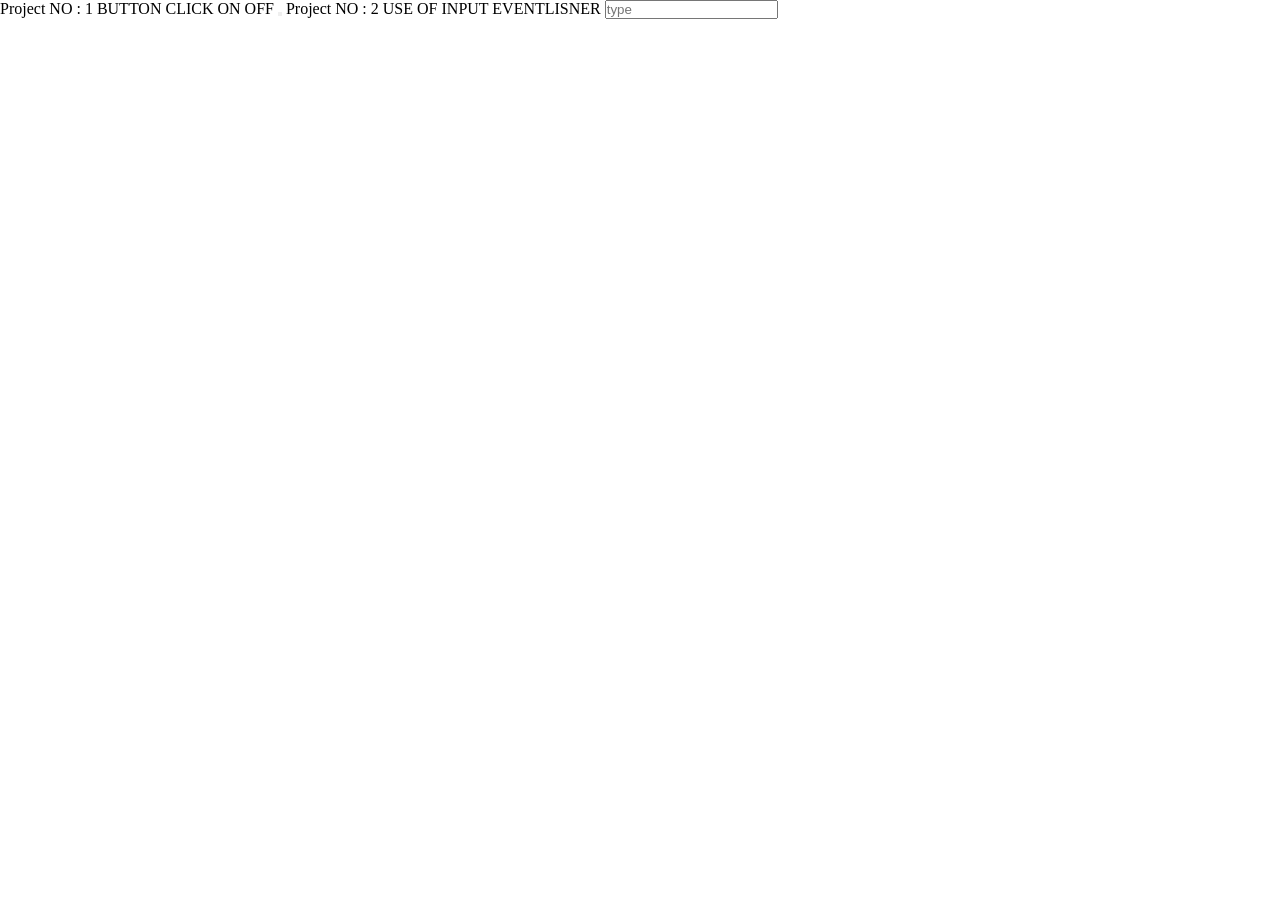
==== Web-Dev-Practice/DOM.html @ e02fd012 "add practice questions" ====
<!DOCTYPE html>
<html lang="en">

<head>
    <meta charset="UTF-8">
    <meta name="viewport" content="width=device-width, initial-scale=1.0">
    <title>Document</title>
    <link rel="stylesheet" href="DOM.css">
</head>
<body>
                               Project NO : 1 BUTTON CLICK ON OFF 
<button id="OFF"></button>  
                 

                               Project NO : 2 USE  OF INPUT EVENTLISNER
<input placeholder="type">                                
                  
























































    <script src="DOM.js"></script>
</body>

</html>
---- Web-Dev-Practice/DOM.css ----
*{
    margin: 0;
    padding: 0;
    box-sizing: border-box;
}
html,body{
    height: 100%;
    width: 100%;
    
}

                                  /* Project NO : 1 BUTTON CLICK ON OFF */

/* #OFF{
    height: 100px;
    width: 100px;
    color:red;
    position: absolute;
    left: 30%;
    top: 30%;
    font-size: larger;
}
.ON{
    height: 100px;
    width: 100px;
    background-color: yellowgreen;
    color:red;
    position: absolute;
    left: 30%;
    top: 30%;
    font-size: larger;
} */
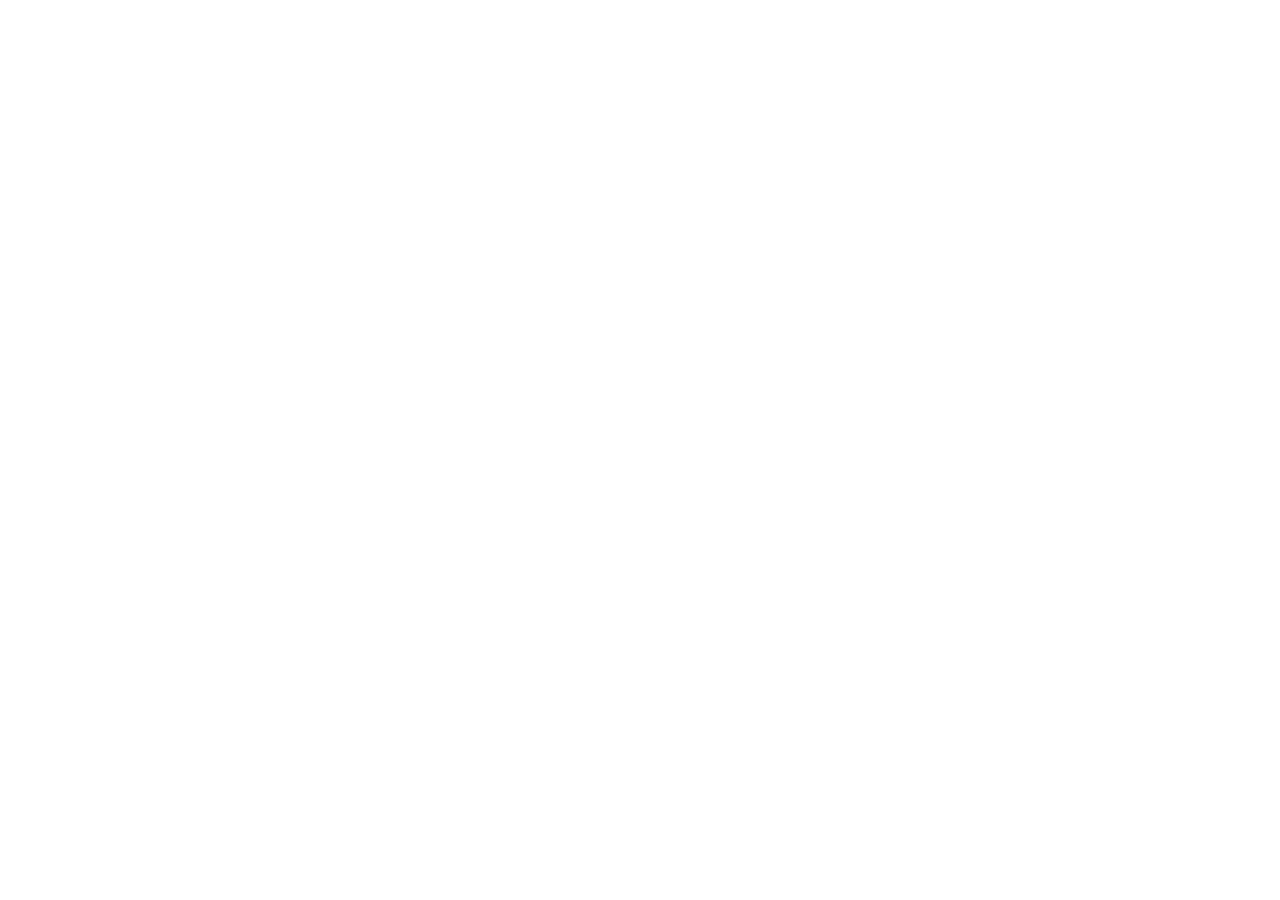
==== commit 2100bcab: "add project" ====
--- a/Web-Dev-Practice/DOM.html
+++ b/Web-Dev-Practice/DOM.html
@@ -7,14 +7,27 @@
     <title>Document</title>
     <link rel="stylesheet" href="DOM.css">
 </head>
+
 <body>
-                               Project NO : 1 BUTTON CLICK ON OFF 
-<button id="OFF"></button>  
-                 
+    <!-- Project NO : 1 BUTTON CLICK ON OFF 
+<button id="OFF"></button>   -->
+    <!--                  
+
 
                                Project NO : 2 USE  OF INPUT EVENTLISNER
 <input placeholder="type">                                
-                  
+                    -->
+
+
+                               <!-- Project NO : 3 USE  OF CHANGE EVENTLISNER  
+  <h3>Select Your Favorite fruit name</h3>
+    <select name="Fruits" id="Fruits">
+        <option selected disabled>chose your fav fruit</option>
+        <option value="apple">apple</option>
+        <option value="grapes">grapes</option>
+        <option value="banana">banana</option>
+        <option value="mango">mango</option>
+    </select> -->
 
 
 
--- a/Web-Dev-Practice/DOM.css
+++ b/Web-Dev-Practice/DOM.css
@@ -1,30 +1,33 @@
-*{
+* {
     margin: 0;
     padding: 0;
     box-sizing: border-box;
 }
-html,body{
+
+html,
+body {
     height: 100%;
     width: 100%;
-    
+
 }
 
-                                  /* Project NO : 1 BUTTON CLICK ON OFF */
-
-/* #OFF{
+                              /* Project NO : 1 BUTTON CLICK ON OFF */
+/* 
+#OFF {
     height: 100px;
     width: 100px;
-    color:red;
+    color: red;
     position: absolute;
     left: 30%;
     top: 30%;
     font-size: larger;
 }
-.ON{
+
+.ON {
     height: 100px;
     width: 100px;
     background-color: yellowgreen;
-    color:red;
+    color: red;
     position: absolute;
     left: 30%;
     top: 30%;
